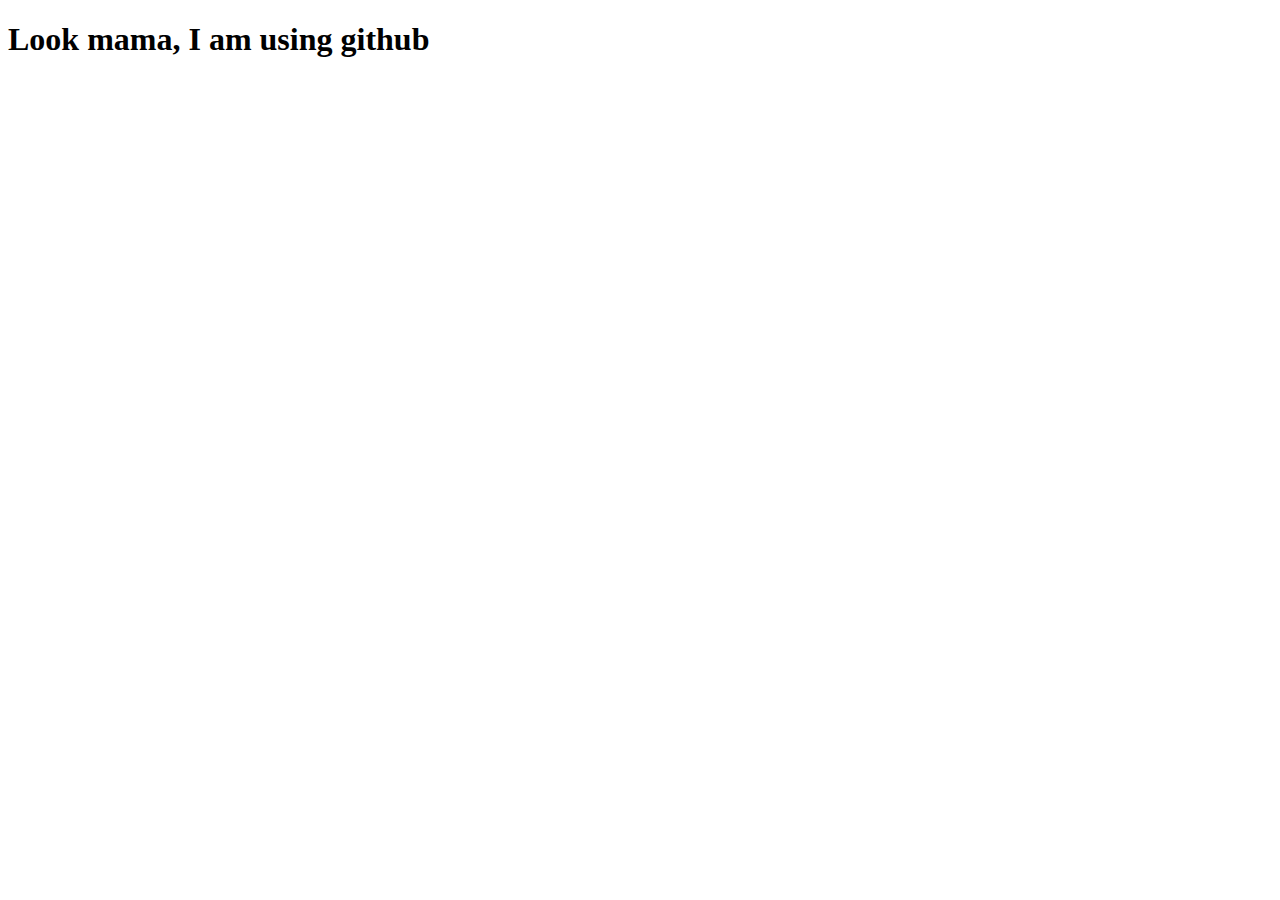
==== my-first-website/index.html @ 492822ab "My first repo" ====
<!DOCTYPE html>
<html lang="en">
  <head>
    <meta charset="UTF-8" />
    <meta name="viewport" content="width=device-width, initial-scale=1.0" />
    <title>Document</title>
  </head>
  <body>
    <h1>Look mama, I am using github</h1>
  </body>
</html>
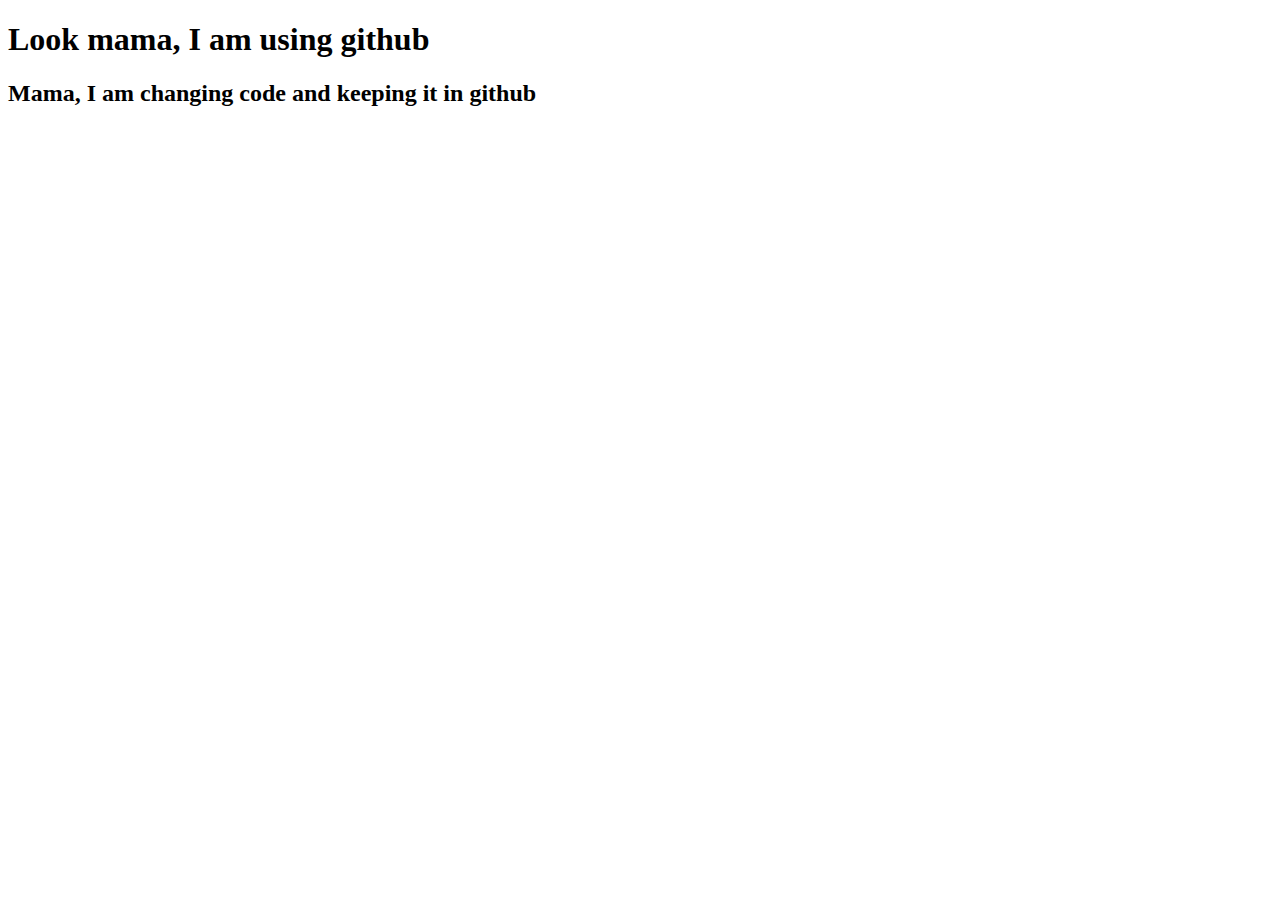
==== commit 3645f583: "added a h2 line" ====
--- a/my-first-website/index.html
+++ b/my-first-website/index.html
@@ -7,5 +7,6 @@
   </head>
   <body>
     <h1>Look mama, I am using github</h1>
+    <h2>Mama, I am changing code and keeping it in github</h2>
   </body>
 </html>
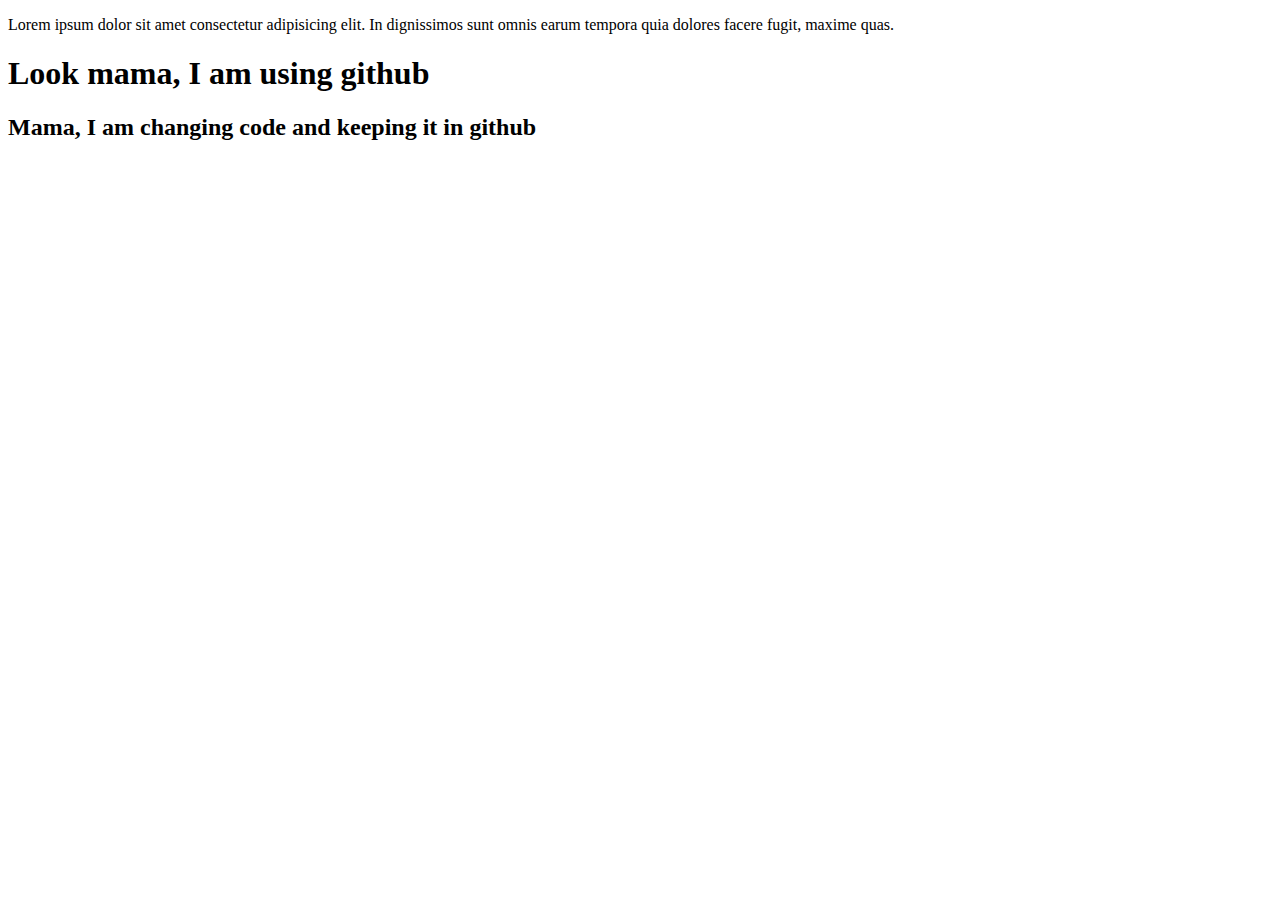
==== commit d1ba4f41: "paragraph added" ====
--- a/my-first-website/index.html
+++ b/my-first-website/index.html
@@ -6,6 +6,10 @@
     <title>Document</title>
   </head>
   <body>
+    <p>
+      Lorem ipsum dolor sit amet consectetur adipisicing elit. In dignissimos
+      sunt omnis earum tempora quia dolores facere fugit, maxime quas.
+    </p>
     <h1>Look mama, I am using github</h1>
     <h2>Mama, I am changing code and keeping it in github</h2>
   </body>
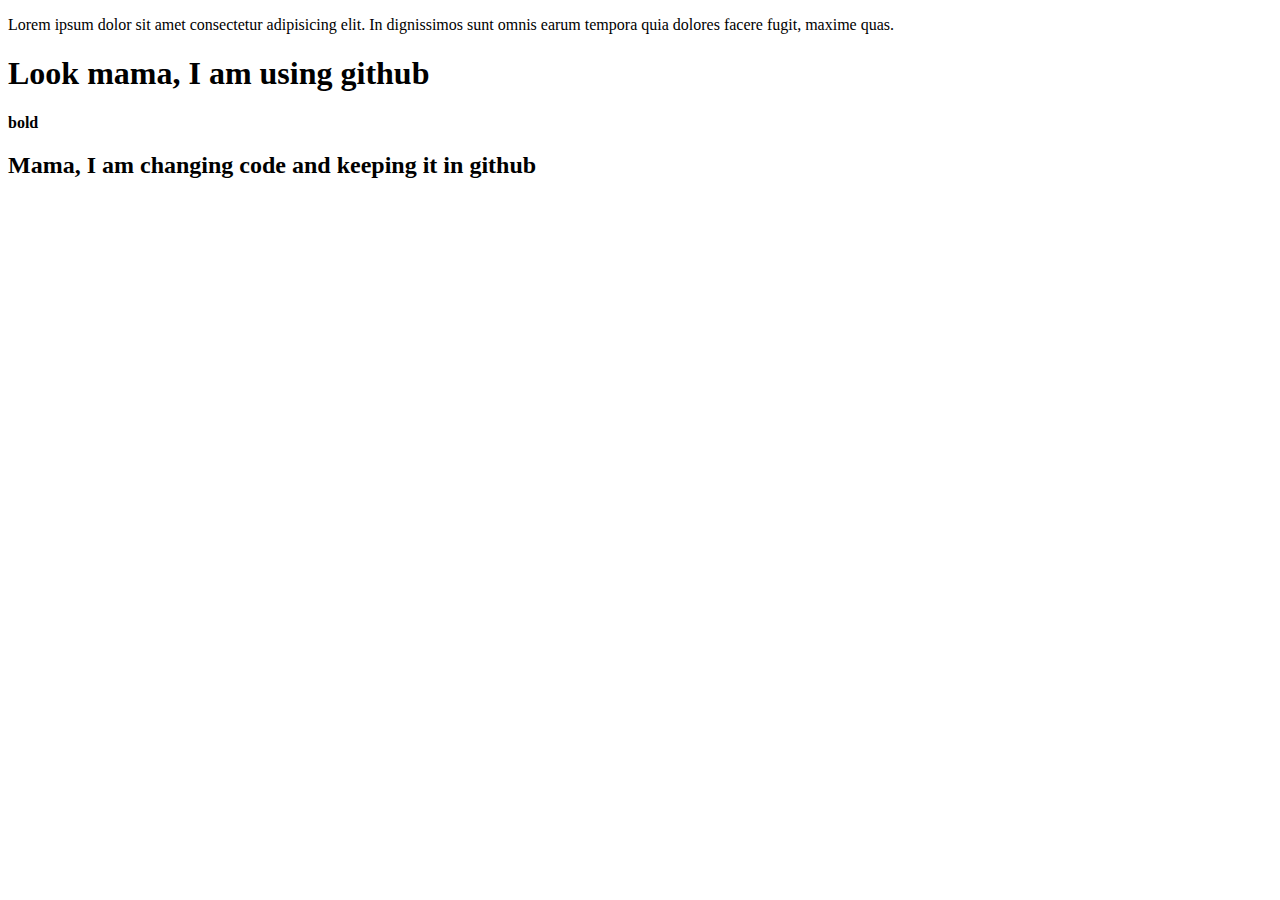
==== commit 7aa75ea1: "hope it will work" ====
--- a/my-first-website/index.html
+++ b/my-first-website/index.html
@@ -11,6 +11,7 @@
       sunt omnis earum tempora quia dolores facere fugit, maxime quas.
     </p>
     <h1>Look mama, I am using github</h1>
+    <b>bold</b>
     <h2>Mama, I am changing code and keeping it in github</h2>
   </body>
 </html>
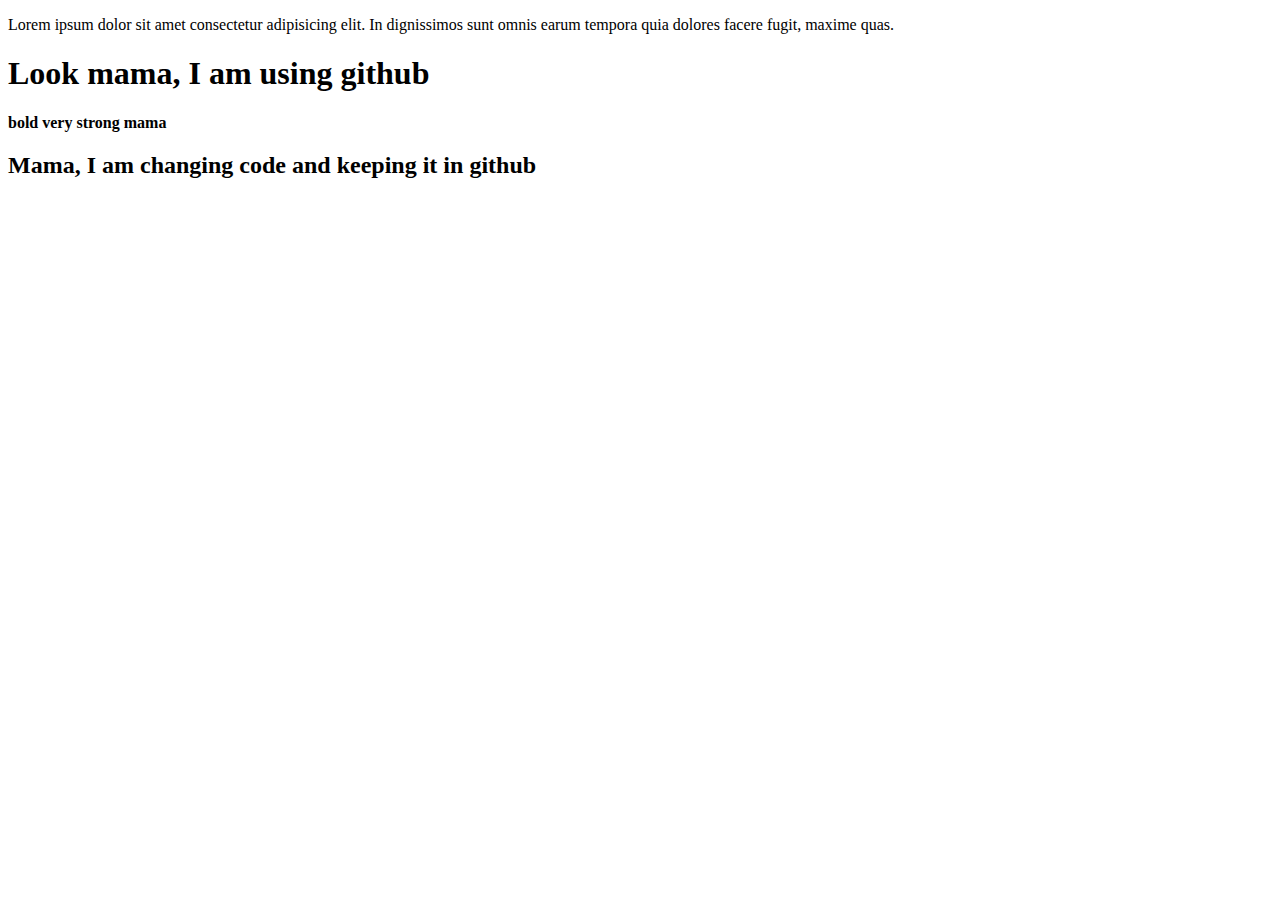
==== commit c2132dde: "Strong added" ====
--- a/my-first-website/index.html
+++ b/my-first-website/index.html
@@ -12,6 +12,7 @@
     </p>
     <h1>Look mama, I am using github</h1>
     <b>bold</b>
+    <strong>very strong mama</strong>
     <h2>Mama, I am changing code and keeping it in github</h2>
   </body>
 </html>
